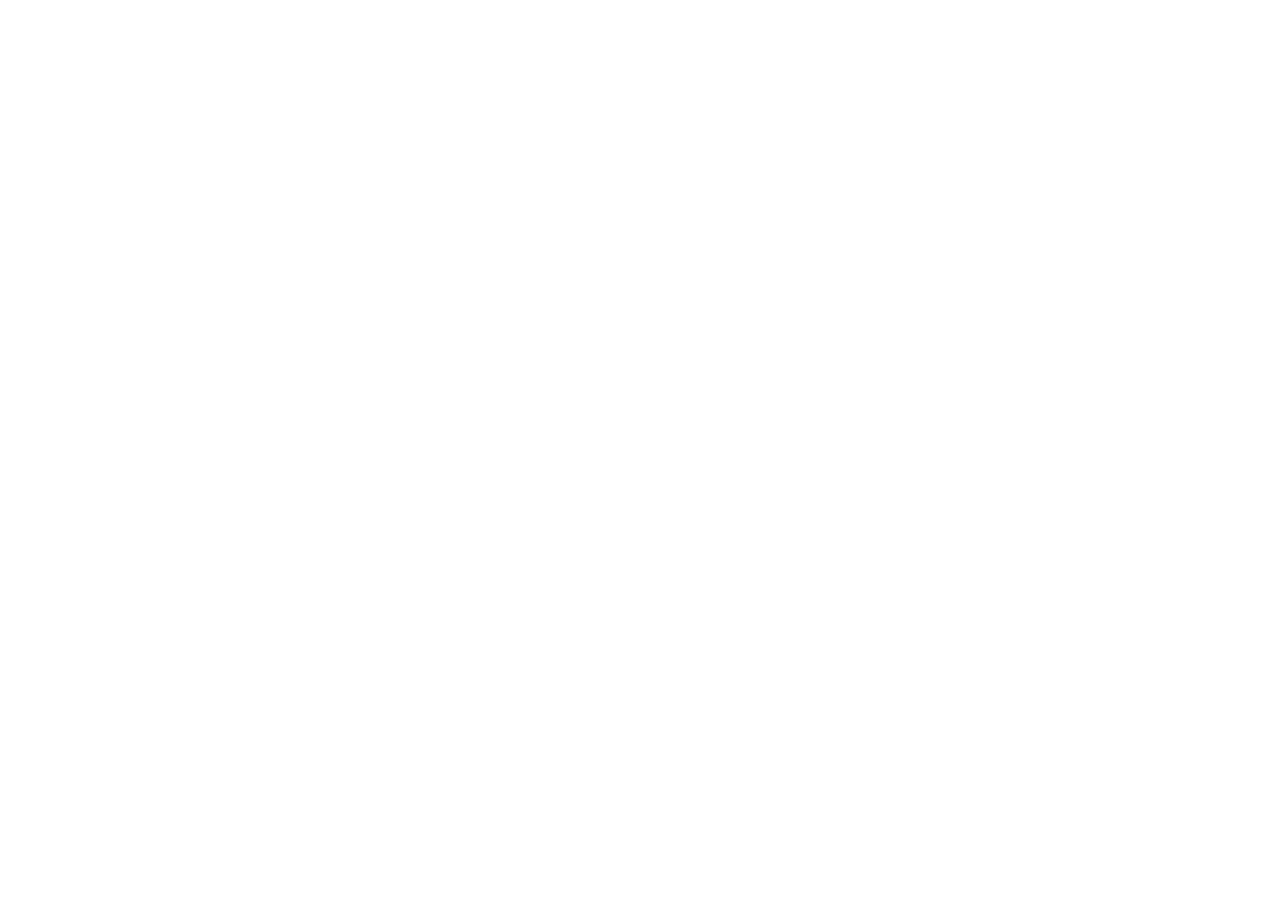
==== imdex.html @ 5d66e83b "first commit" ====
<!DOCTYPE html>
<html lang="en">
  <head>
    <meta charset="UTF-8" />
    <meta name="viewport" content="width=device-width, initial-scale=1.0" />
    <!-- Google fonts Link -->
    <link rel="preconnect" href="https://fonts.googleapis.com" />
    <link rel="preconnect" href="https://fonts.gstatic.com" crossorigin />
    <link
      href="https://fonts.googleapis.com/css2?family=Inter:wght@100;200;300;400;500;600;700&family=Merriweather:wght@300;400;700;900&display=swap"
      rel="stylesheet"
    />
    <!-- CSS Link -->
    <link rel="stylesheet" href="./css-file/design.css" />
    <title>New Year Mission</title>
  </head>
  <body></body>
</html>
---- css-file/design.css ----
/* 
    font-family: 'Inter', sans-serif;
    font-family: 'Merriweather', serif;
*/

* {
  margin: 0;
  padding: 0;
  font-family: "Inter", sans-serif;
}
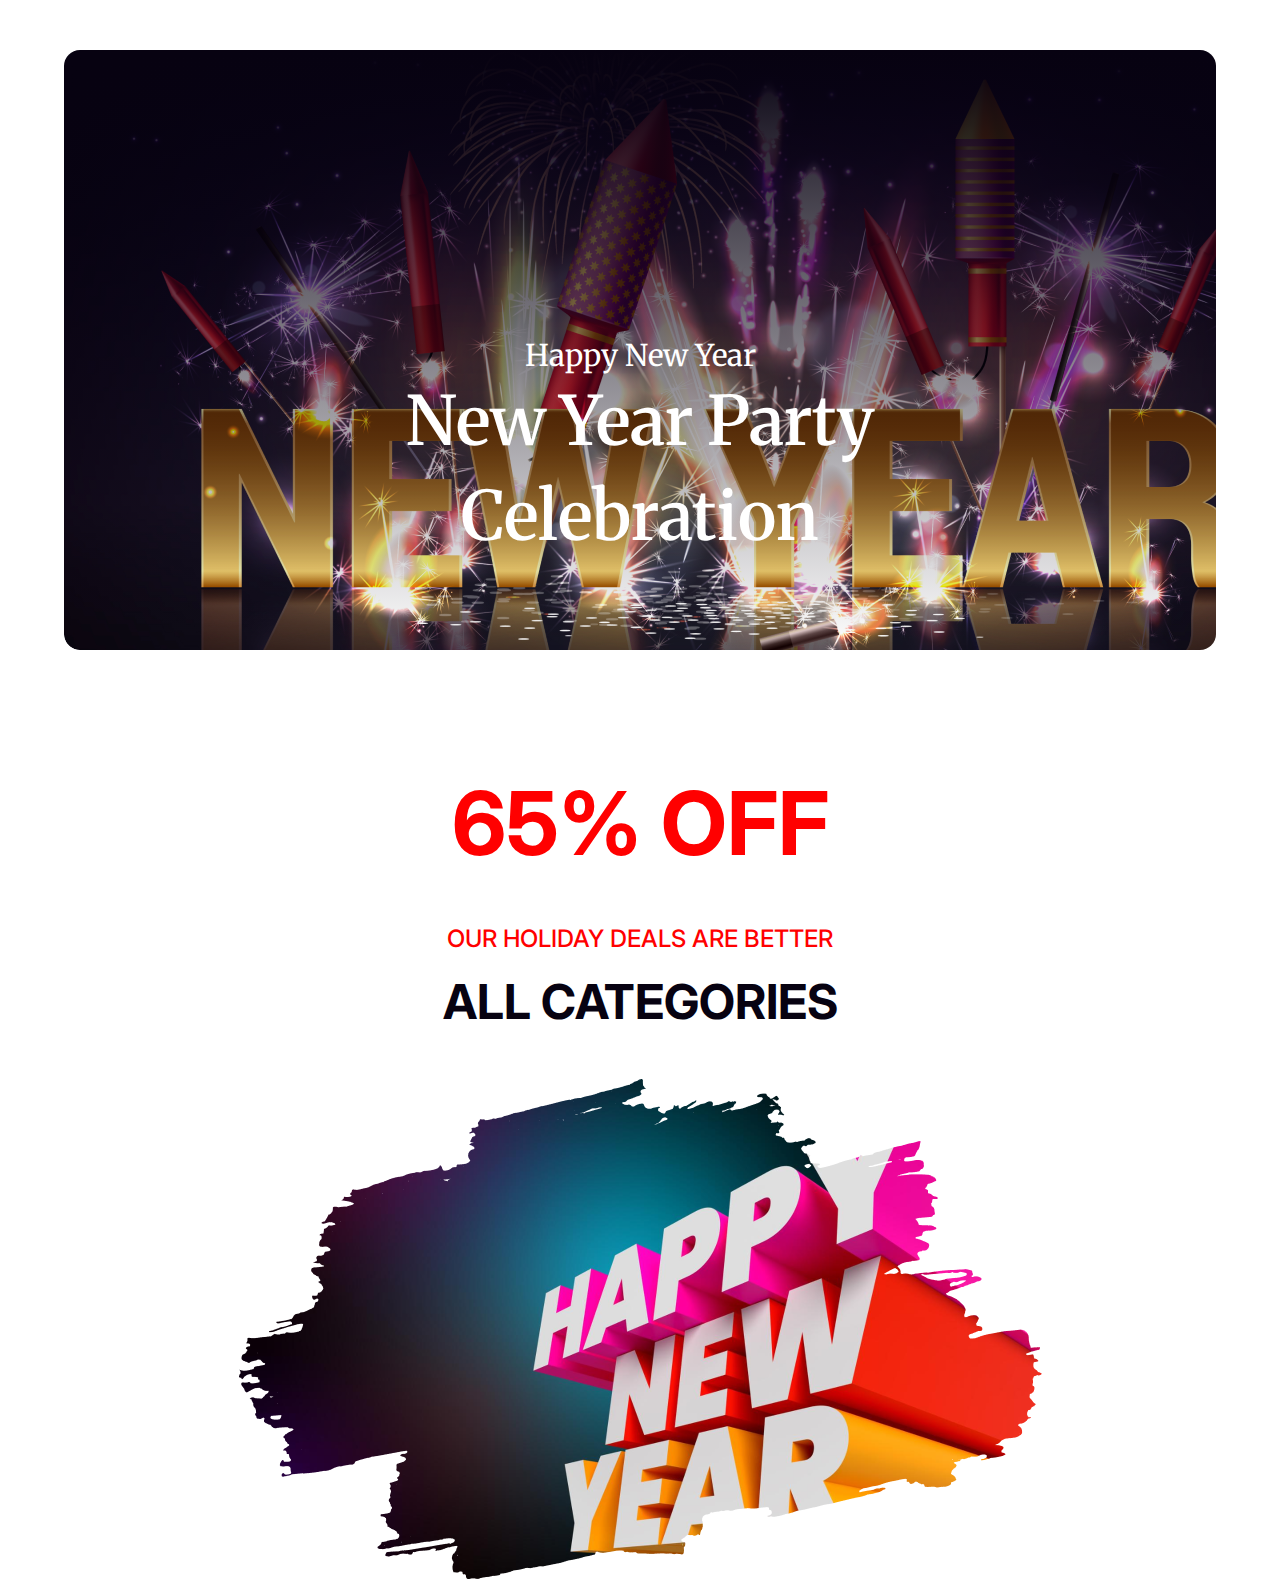
==== commit 7443cd61: "Banner section and off category section design created" ====
--- a/imdex.html
+++ b/imdex.html
@@ -14,5 +14,26 @@
     <link rel="stylesheet" href="./css-file/design.css" />
     <title>New Year Mission</title>
   </head>
-  <body></body>
+  <body>
+    <header id="header">
+      <div class="container banner">
+        <div class="banner-content">
+          <h3>Happy New Year</h3>
+          <h2>New Year Party Celebration</h2>
+        </div>
+      </div>
+    </header>
+    <main>
+      <!-- ========== 65% Off section ==========  -->
+      <section class="container">
+        <div class="off-content">
+          <h2>65% OFF</h2>
+          <p>OUR HOLIDAY DEALS ARE BETTER</p>
+          <h3>ALL CATEGORIES</h3>
+          <img src="./resources/New Year Photo.png" alt="" />
+        </div>
+      </section>
+    </main>
+    <footer></footer>
+  </body>
 </html>
--- a/css-file/design.css
+++ b/css-file/design.css
@@ -8,3 +8,85 @@
   padding: 0;
   font-family: "Inter", sans-serif;
 }
+
+/* ========== Common style ========== */
+.container {
+  width: 90%;
+  margin: 0 auto;
+  max-width: 1480px;
+}
+
+p {
+  font-size: 18px;
+  font-weight: 400;
+  line-height: 30px;
+  color: rgba(255, 255, 255, 0.8);
+}
+
+/* ========== Banner section style start ========== */
+.banner {
+  height: 600px;
+  margin-top: 50px;
+  max-width: 1320px;
+  border-radius: 16px;
+  background-size: cover;
+  background-repeat: no-repeat;
+  background-image: linear-gradient(180deg, #070211 0%, rgba(7, 2, 17, 0) 100%),
+    url("../resources/Banner\ Image.png");
+}
+
+#header .banner .banner-content {
+  top: 50%;
+  left: 50%;
+  max-width: 50%;
+  margin: 0 auto;
+  position: absolute;
+  transform: translate(-50%, -50%);
+}
+
+.banner-content h3 {
+  color: #fff;
+  font-size: 30px;
+  font-weight: 400;
+  text-align: center;
+  font-family: Merriweather;
+}
+
+.banner-content h2 {
+  color: #fff;
+  font-size: 68px;
+  font-weight: 600;
+  line-height: 95px;
+  text-align: center;
+  font-family: Merriweather;
+}
+
+/* ========== Banner section style start ========== */
+.off-content {
+  text-align: center;
+  margin-top: 120px;
+}
+.off-content h2 {
+  color: #f00;
+  font-family: Inter;
+  font-size: 88px;
+  font-weight: 700;
+  margin-bottom: 48px;
+}
+
+.off-content p {
+  color: #f00;
+  font-family: Inter;
+  font-size: 24px;
+  font-weight: 500;
+}
+
+.off-content h3 {
+  color: #070211;
+  text-align: center;
+  font-family: Inter;
+  font-size: 48px;
+  font-weight: 700;
+  margin-top: 18px;
+  margin-bottom: 48px;
+}
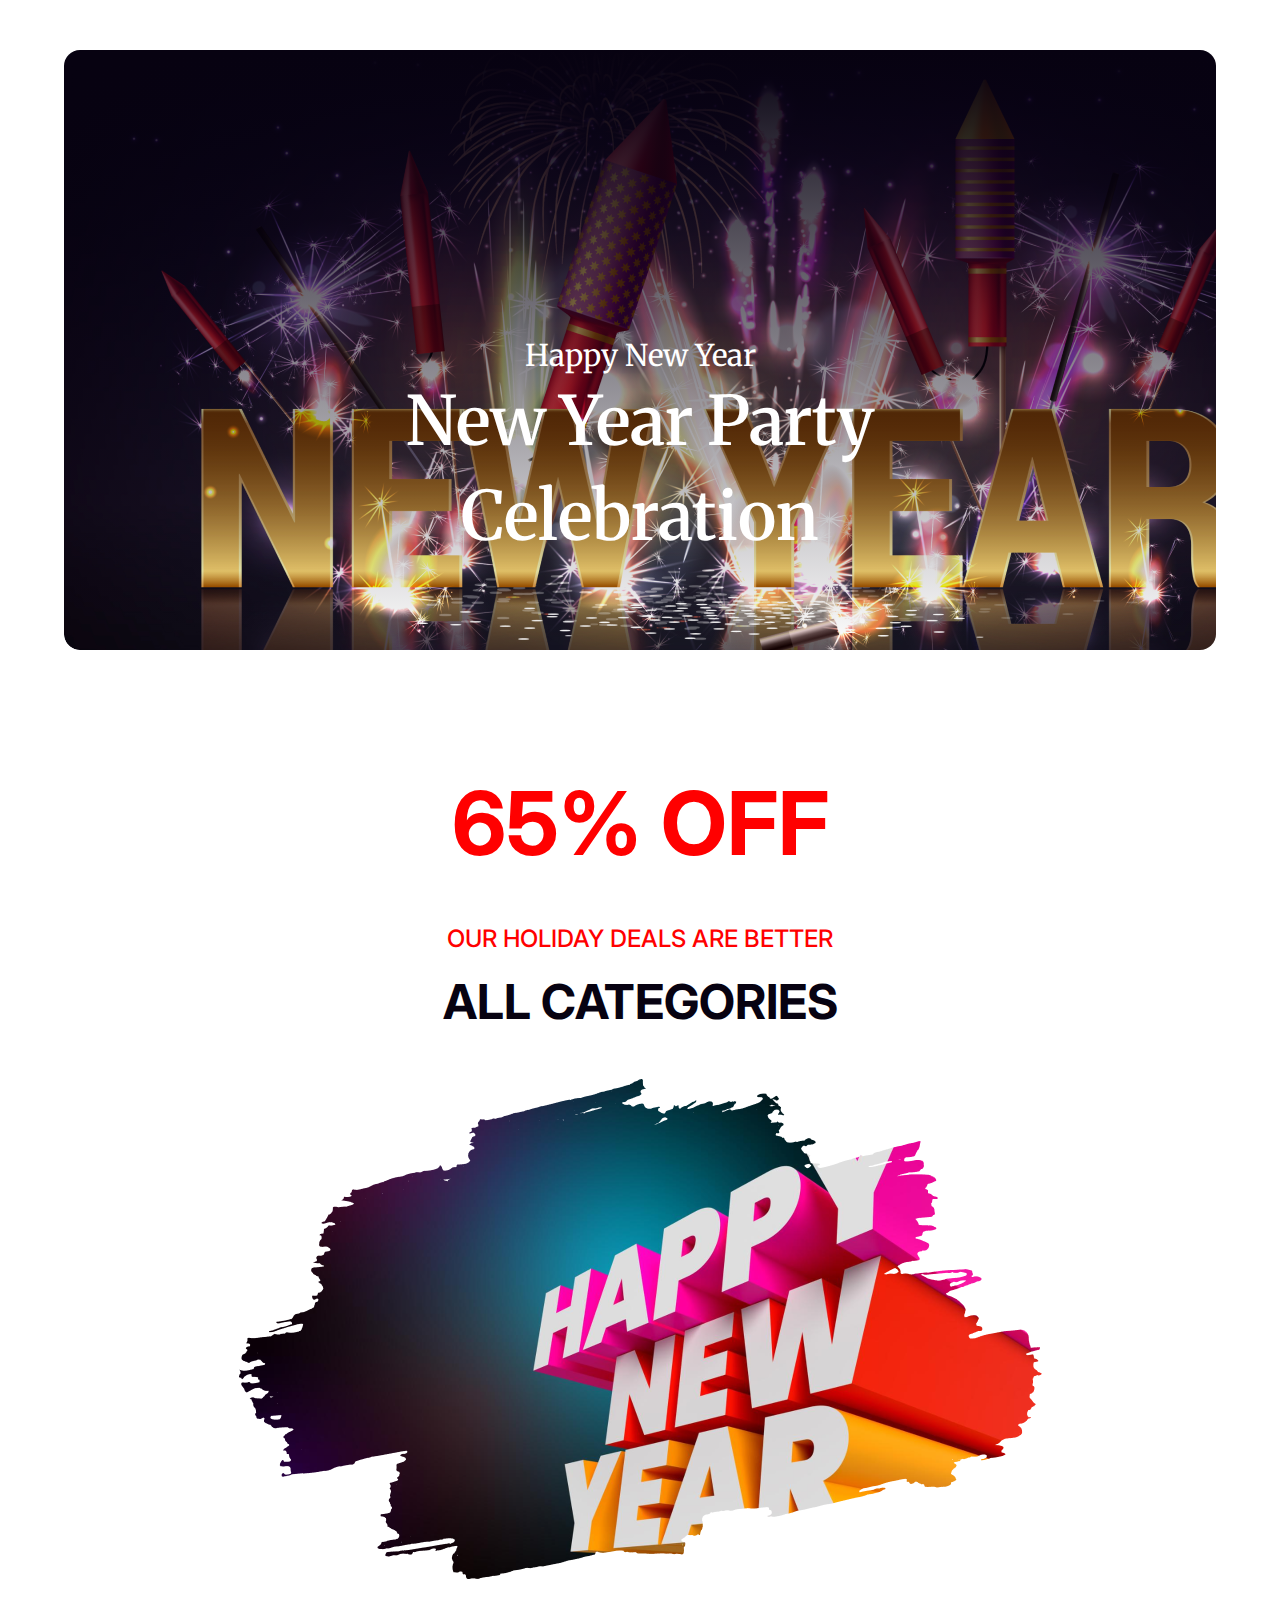
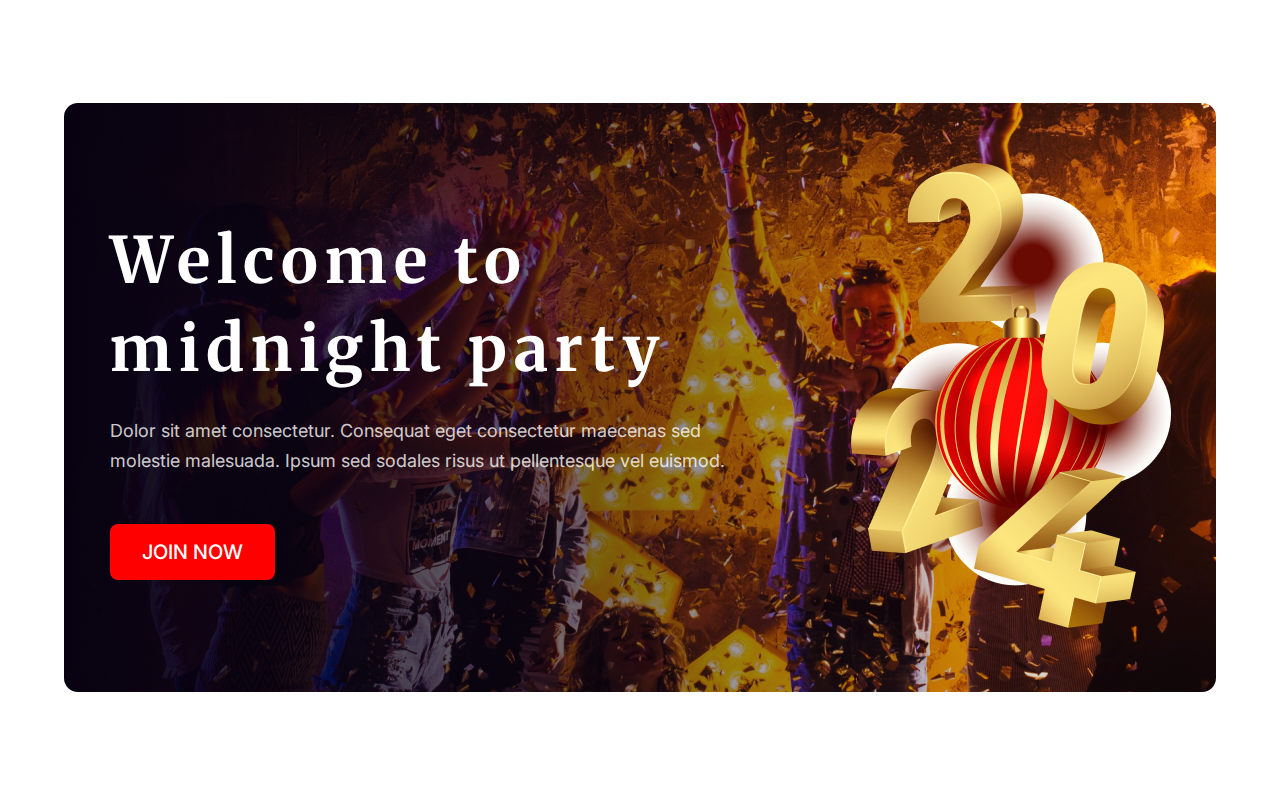
==== commit 1004407e: "Party section design created" ====
--- a/imdex.html
+++ b/imdex.html
@@ -25,14 +25,31 @@
     </header>
     <main>
       <!-- ========== 65% Off section ==========  -->
-      <section class="container">
-        <div class="off-content">
+      <section>
+        <div class="container off-content">
           <h2>65% OFF</h2>
           <p>OUR HOLIDAY DEALS ARE BETTER</p>
           <h3>ALL CATEGORIES</h3>
           <img src="./resources/New Year Photo.png" alt="" />
         </div>
       </section>
+      <!-- ========== Welcome Party section style start ========== -->
+      <section>
+        <div class="container party-main">
+          <div class="party-text">
+            <h2>Welcome to midnight party</h2>
+            <p>
+              Dolor sit amet consectetur. Consequat eget consectetur maecenas
+              sed molestie malesuada. Ipsum sed sodales risus ut pellentesque
+              vel euismod.
+            </p>
+            <button>Join Now</button>
+          </div>
+          <div class="party-img">
+            <img src="./resources/Group 70.png" alt="" />
+          </div>
+        </div>
+      </section>
     </main>
     <footer></footer>
   </body>
--- a/css-file/design.css
+++ b/css-file/design.css
@@ -21,6 +21,24 @@
   font-weight: 400;
   line-height: 30px;
   color: rgba(255, 255, 255, 0.8);
+}
+
+button {
+  border: none;
+  color: #fff;
+  cursor: pointer;
+  font-size: 20px;
+  padding: 16px 32px;
+  border-radius: 8px;
+  background: #f00;
+  font-weight: 500;
+  transition: all 0.3s;
+  text-transform: uppercase;
+}
+
+button:hover {
+  color: #070211;
+  background: #fff;
 }
 
 /* ========== Banner section style start ========== */
@@ -66,6 +84,7 @@
   text-align: center;
   margin-top: 120px;
 }
+
 .off-content h2 {
   color: #f00;
   font-family: Inter;
@@ -90,3 +109,41 @@
   margin-top: 18px;
   margin-bottom: 48px;
 }
+
+/* ========== Party section style start ========== */
+.party-main {
+  display: flex;
+  padding: 60px 0;
+  max-width: 1320px;
+  margin-top: 120px;
+  align-items: center;
+  border-radius: 14px;
+  margin-bottom: 120px;
+  background-repeat: no-repeat;
+  justify-content: space-around;
+  background-image: linear-gradient(90deg, #070211 0%, rgba(7, 2, 17, 0) 100%),
+    url("/resources/Vectorrr.png");
+}
+
+.party-main .party-text {
+  max-width: 650px;
+}
+
+.party-main .party-text h2 {
+  color: #fff;
+  font-size: 64px;
+  font-weight: 700;
+  line-height: 88px;
+  margin-bottom: 24px;
+  letter-spacing: 7.04px;
+  font-family: Merriweather;
+}
+
+.party-main .party-text p {
+  font-size: 18px;
+  font-weight: 400;
+  line-height: 30px;
+  font-family: Inter;
+  margin-bottom: 48px;
+  color: rgba(255, 255, 255, 0.8);
+}
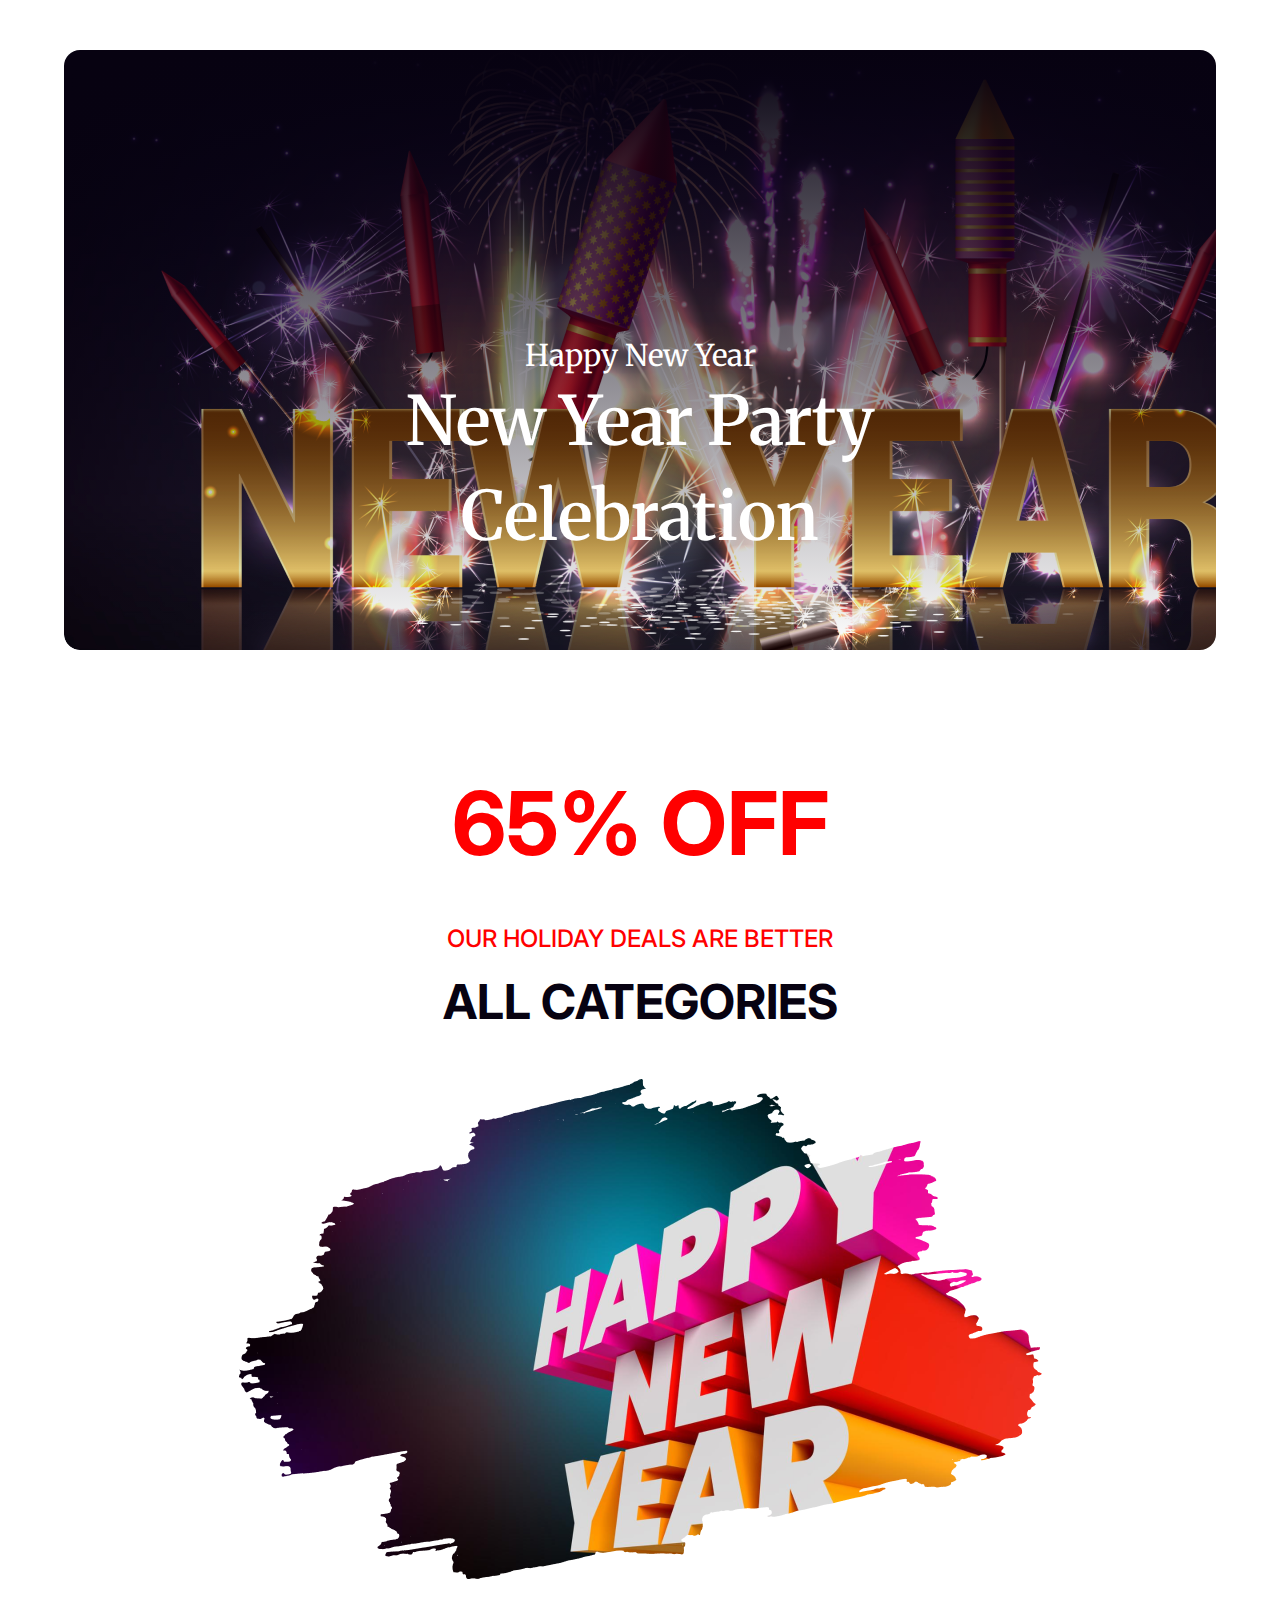
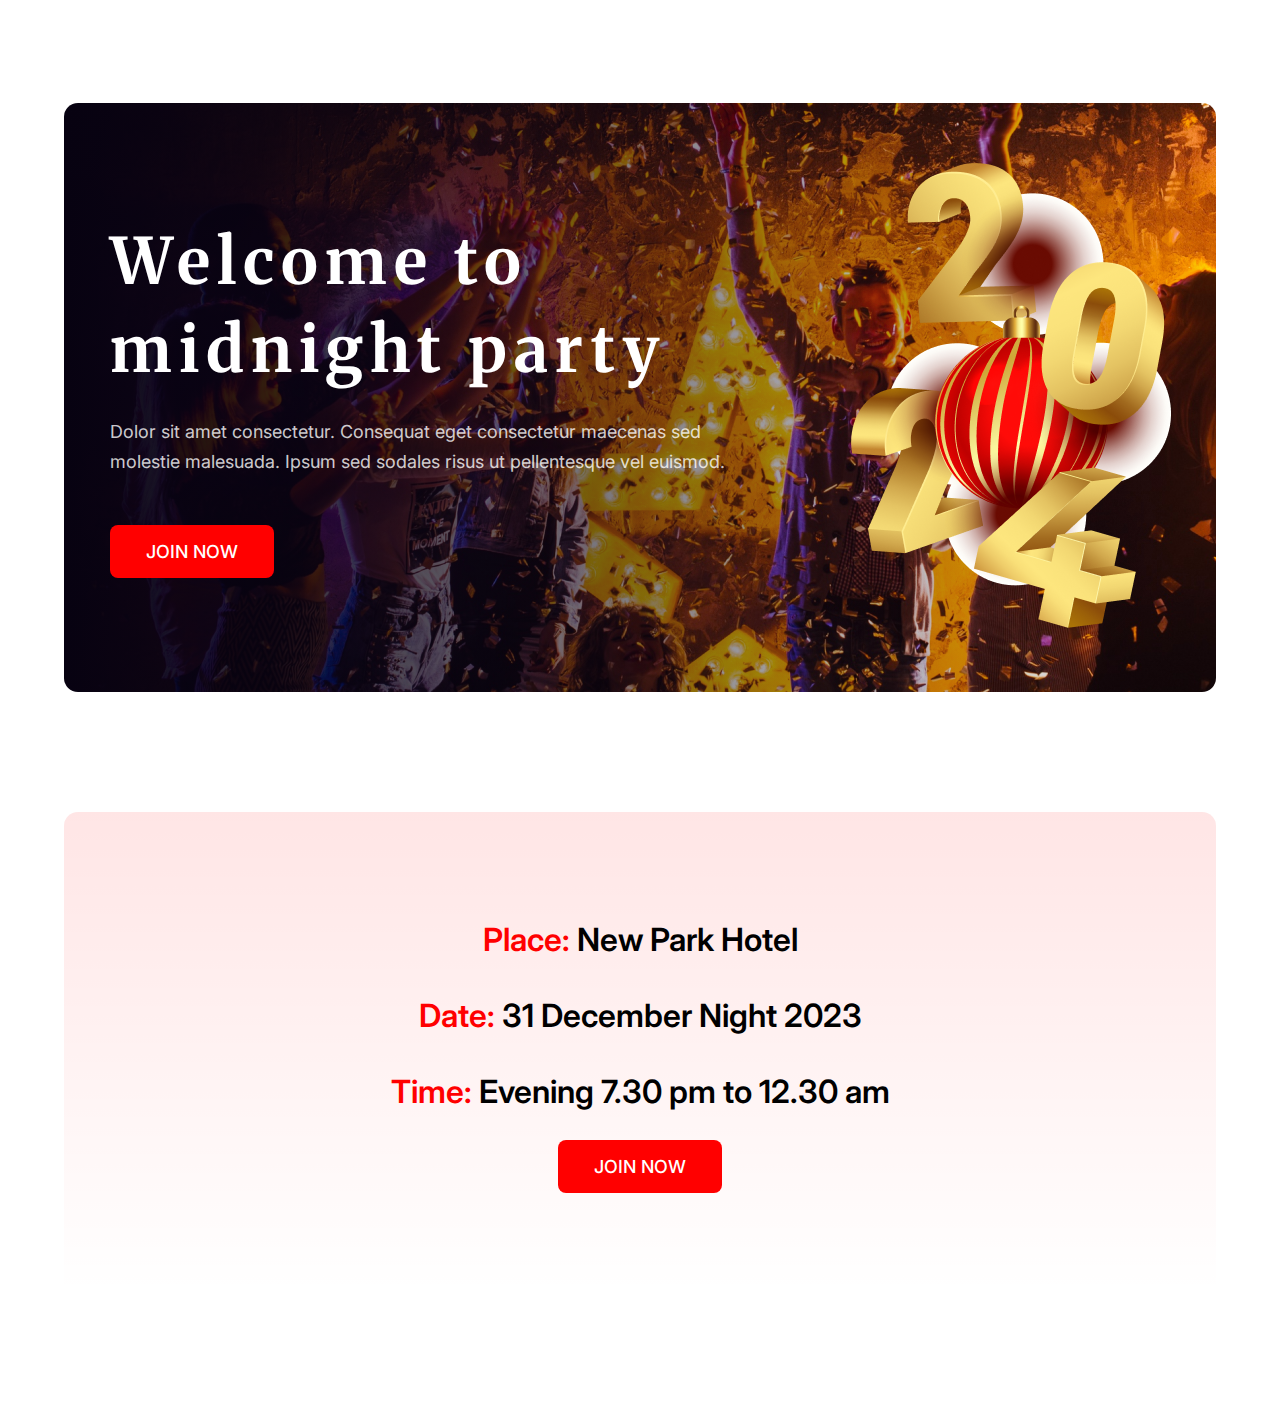
==== commit 40e0e3c2: "Hotel park time section design created" ====
--- a/imdex.html
+++ b/imdex.html
@@ -33,6 +33,7 @@
           <img src="./resources/New Year Photo.png" alt="" />
         </div>
       </section>
+
       <!-- ========== Welcome Party section style start ========== -->
       <section>
         <div class="container party-main">
@@ -50,6 +51,18 @@
           </div>
         </div>
       </section>
+
+      <!-- ========== Hotel park time section style start ========== -->
+      <section>
+        <div class="container hotel-park-time-main">
+          <div class="hotel-park-time">
+            <h3><span>Place:</span> New Park Hotel</h3>
+            <h3><span>Date:</span> 31 December Night 2023</h3>
+            <h3><span>Time:</span> Evening 7.30 pm to 12.30 am</h3>
+          </div>
+          <button>join now</button>
+        </div>
+      </section>
     </main>
     <footer></footer>
   </body>
--- a/css-file/design.css
+++ b/css-file/design.css
@@ -27,8 +27,8 @@
   border: none;
   color: #fff;
   cursor: pointer;
-  font-size: 20px;
-  padding: 16px 32px;
+  font-size: 18px;
+  padding: 16px 36px;
   border-radius: 8px;
   background: #f00;
   font-weight: 500;
@@ -37,8 +37,7 @@
 }
 
 button:hover {
-  color: #070211;
-  background: #fff;
+  background: #ff8e25;
 }
 
 /* ========== Banner section style start ========== */
@@ -147,3 +146,29 @@
   margin-bottom: 48px;
   color: rgba(255, 255, 255, 0.8);
 }
+
+/* ========== Hotel park time section style start ========== */
+.hotel-park-time-main {
+  text-align: center;
+  padding: 100px 0;
+  max-width: 1320px;
+  margin-bottom: 120px;
+  border-top-right-radius: 14px;
+  border-top-left-radius: 14px;
+  background-image: linear-gradient(
+    180deg,
+    rgba(255, 0, 0, 0.1) 0%,
+    rgba(255, 0, 0, 0) 100%
+  );
+}
+
+.hotel-park-time-main .hotel-park-time h3 {
+  margin-bottom: 20px;
+  font-size: 32px;
+  font-weight: 600;
+  line-height: 56px;
+}
+
+.hotel-park-time-main .hotel-park-time span {
+  color: #f00;
+}
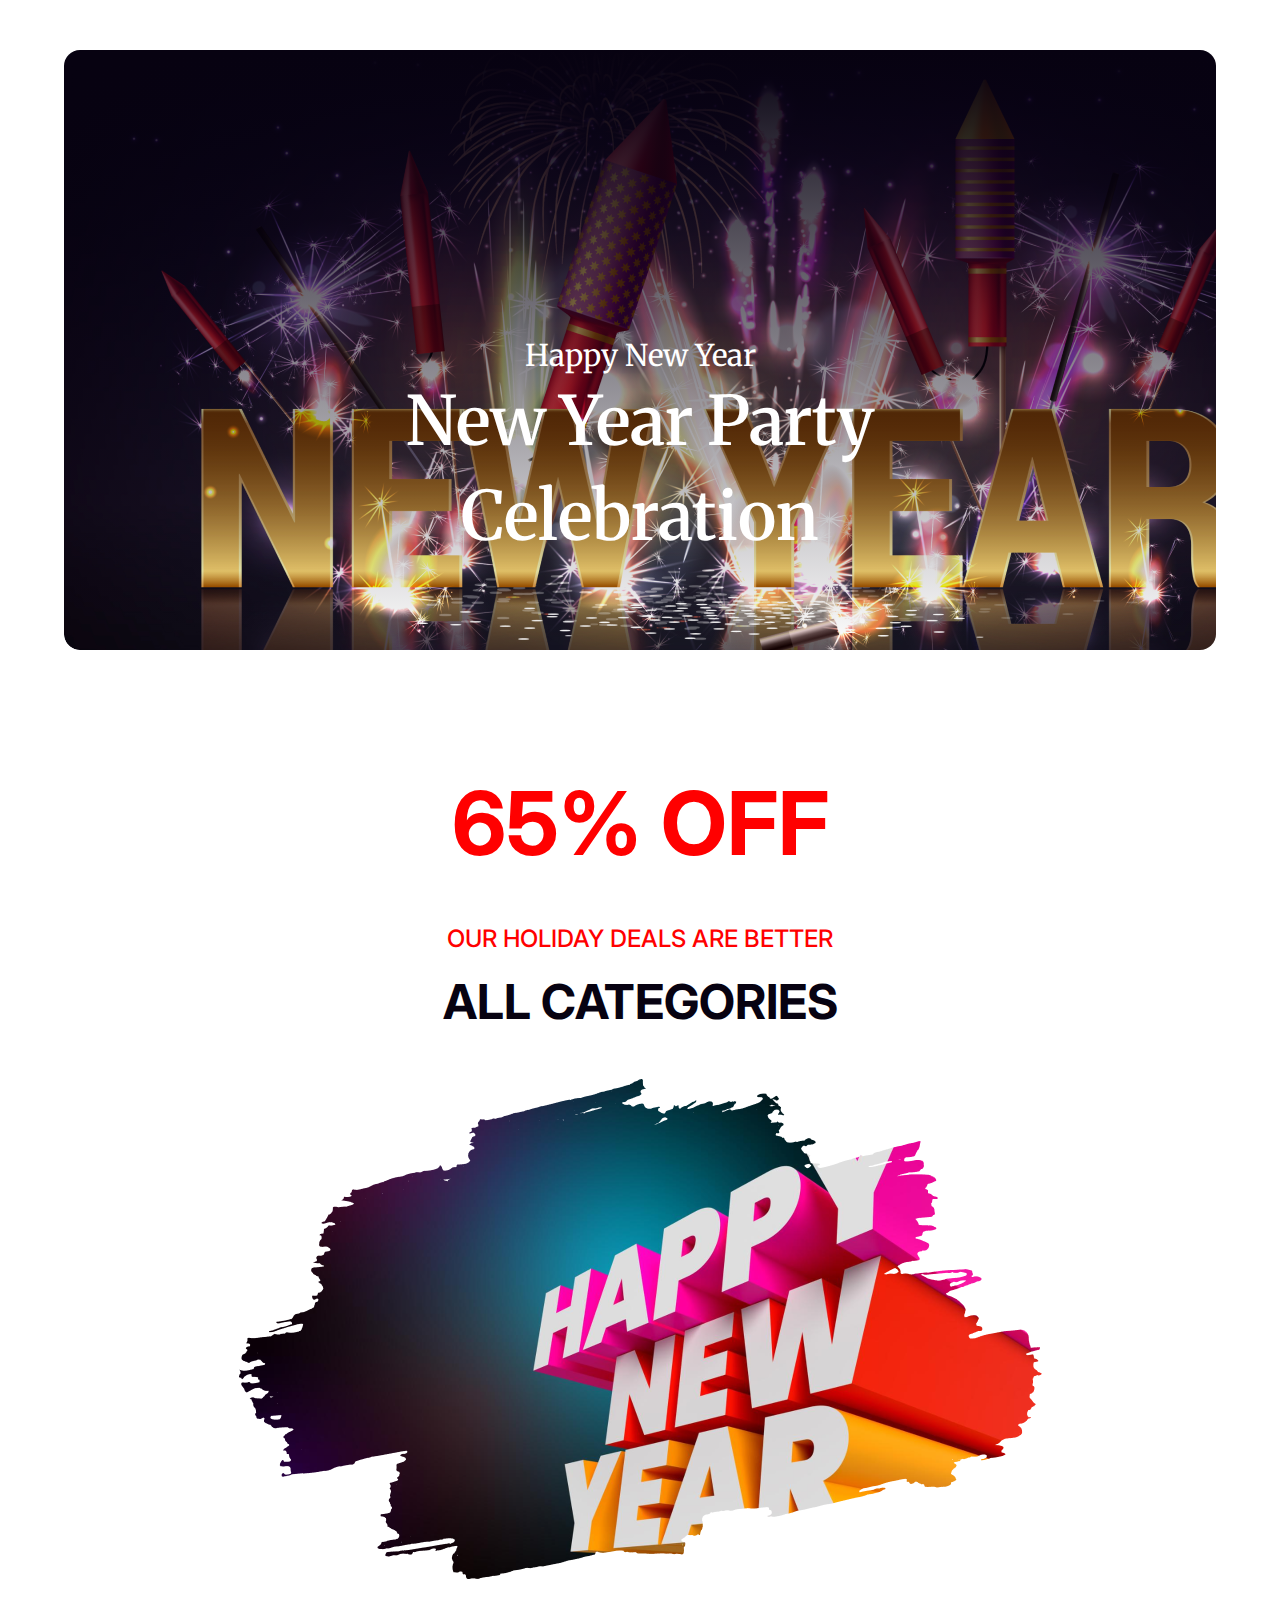
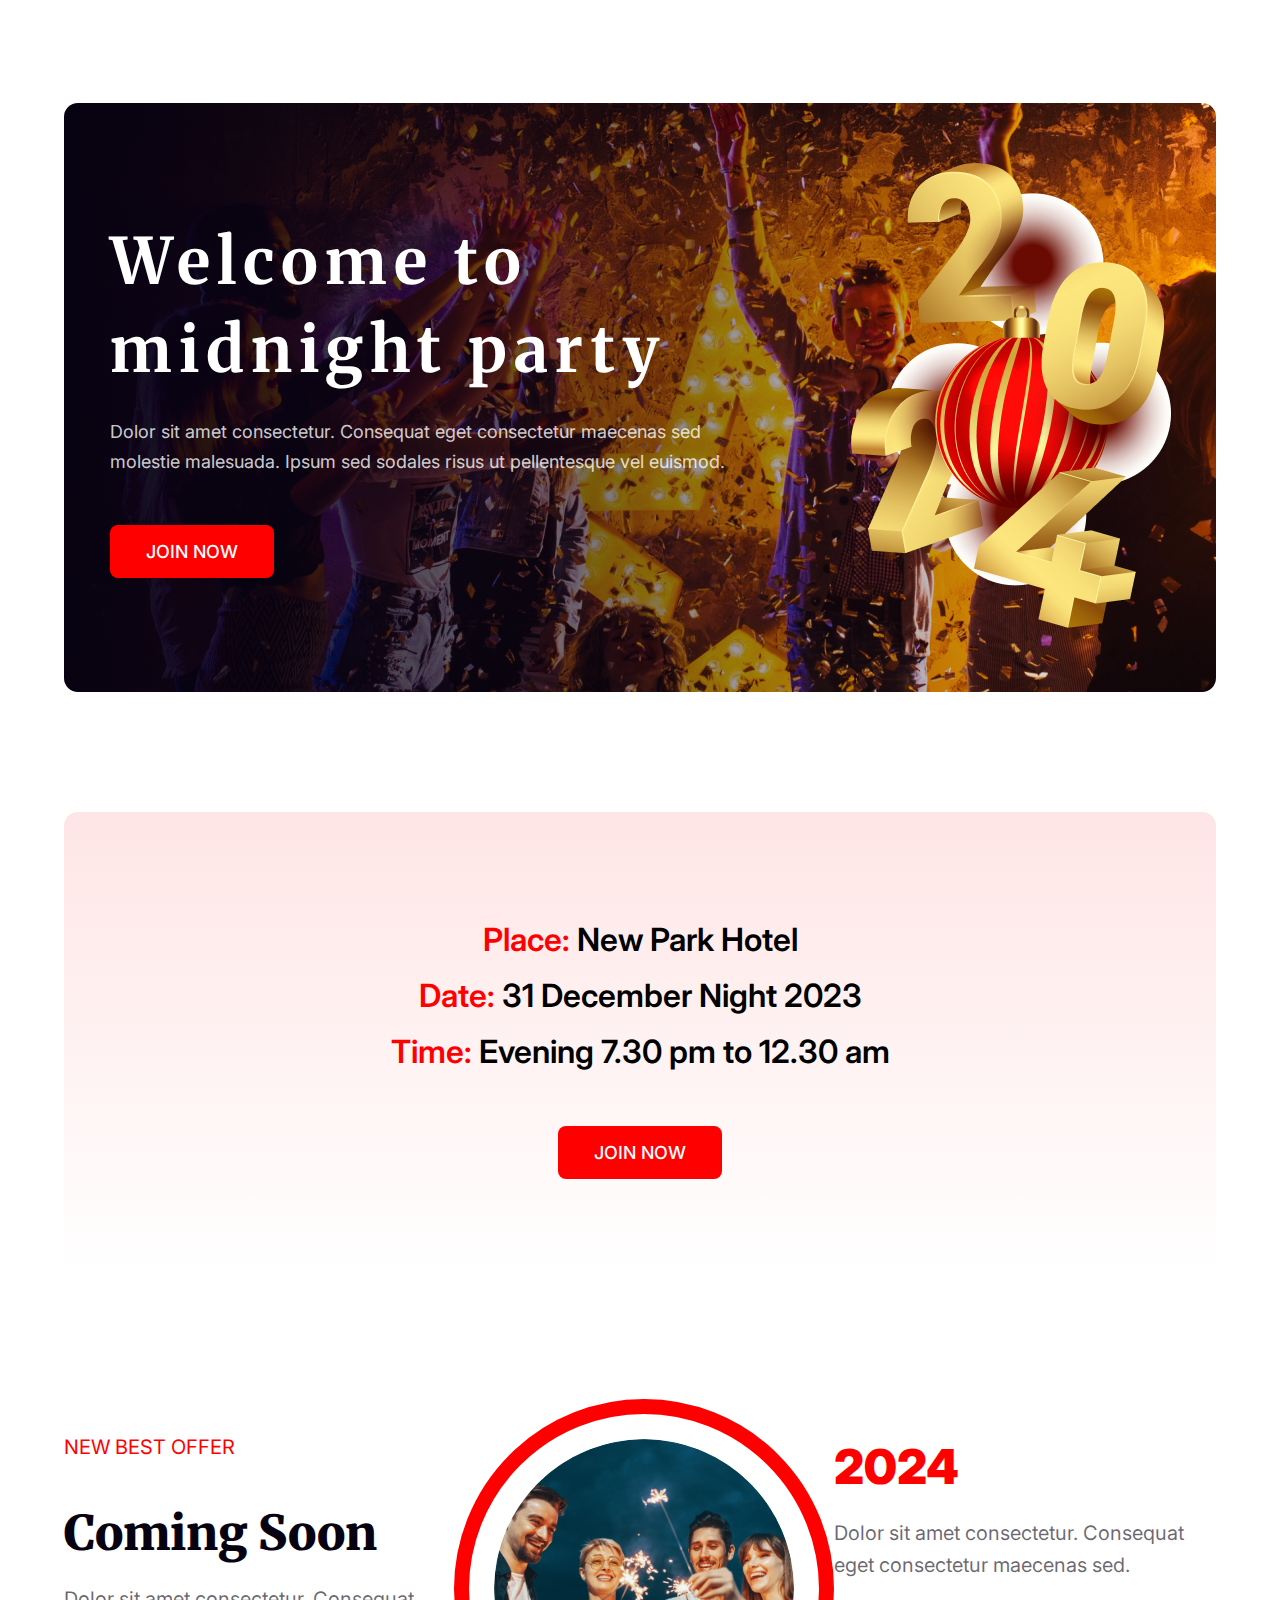
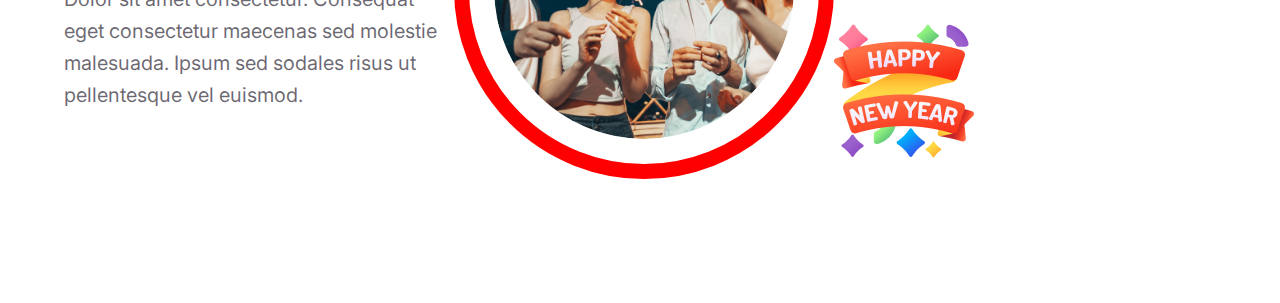
==== commit fc279b2a: "Coming soon section design created" ====
--- a/imdex.html
+++ b/imdex.html
@@ -60,7 +60,39 @@
             <h3><span>Date:</span> 31 December Night 2023</h3>
             <h3><span>Time:</span> Evening 7.30 pm to 12.30 am</h3>
           </div>
-          <button>join now</button>
+          <div class="btn-jnw">
+            <button>join now</button>
+          </div>
+        </div>
+      </section>
+
+      <!-- ========== Coming Soon section style start ========== -->
+      <section>
+        <div class="container">
+          <div class="offer-content-main">
+            <div class="offer-column">
+              <p>
+                <span>NEW BEST OFFER</span>
+              </p>
+              <h3>Coming Soon</h3>
+              <p>
+                Dolor sit amet consectetur. Consequat eget consectetur maecenas
+                sed molestie malesuada. Ipsum sed sodales risus ut pellentesque
+                vel euismod.
+              </p>
+            </div>
+            <div class="offer-column">
+              <img class="el-img" src="./resources/Ellipse 1.png" alt="" />
+            </div>
+            <div class="offer-column">
+              <h3><span>2024</span></h3>
+              <p>
+                Dolor sit amet consectetur. Consequat eget consectetur maecenas
+                sed.
+              </p>
+              <img src="./resources/Group 96.png" alt="" />
+            </div>
+          </div>
         </div>
       </section>
     </main>
--- a/css-file/design.css
+++ b/css-file/design.css
@@ -21,6 +21,10 @@
   font-weight: 400;
   line-height: 30px;
   color: rgba(255, 255, 255, 0.8);
+}
+
+span {
+  color: #f00;
 }
 
 button {
@@ -37,7 +41,7 @@
 }
 
 button:hover {
-  background: #ff8e25;
+  background: #ff2298;
 }
 
 /* ========== Banner section style start ========== */
@@ -153,8 +157,7 @@
   padding: 100px 0;
   max-width: 1320px;
   margin-bottom: 120px;
-  border-top-right-radius: 14px;
-  border-top-left-radius: 14px;
+  border-radius: 14px;
   background-image: linear-gradient(
     180deg,
     rgba(255, 0, 0, 0.1) 0%,
@@ -163,12 +166,56 @@
 }
 
 .hotel-park-time-main .hotel-park-time h3 {
-  margin-bottom: 20px;
   font-size: 32px;
   font-weight: 600;
   line-height: 56px;
 }
 
+.hotel-park-time-main .btn-jnw {
+  margin-top: 46px;
+}
+
 .hotel-park-time-main .hotel-park-time span {
   color: #f00;
 }
+
+.offer-content-main {
+  display: flex;
+}
+
+/* ========== Coming Soon section style start ========== */
+.offer-content-main {
+  display: flex;
+  margin: 10px auto;
+  max-width: 1320px;
+  margin-bottom: 120px;
+  align-items: center;
+  justify-content: space-between;
+}
+
+.offer-content-main .offer-column {
+  max-width: 390px;
+}
+
+.offer-content-main .offer-column h3 {
+  color: #070211;
+  font-family: Merriweather;
+  font-size: 48px;
+  font-weight: 900;
+  margin: 20px 0;
+}
+
+.offer-content-main .offer-column .el-img {
+  width: 300px;
+  border-radius: 463px;
+  padding: 25px;
+  border: 15px solid #f00;
+}
+
+.offer-content-main .offer-column p {
+  color: rgba(7, 2, 17, 0.6);
+  font-size: 20px;
+  font-weight: 400;
+  margin-bottom: 40px;
+  line-height: 32px;
+}
